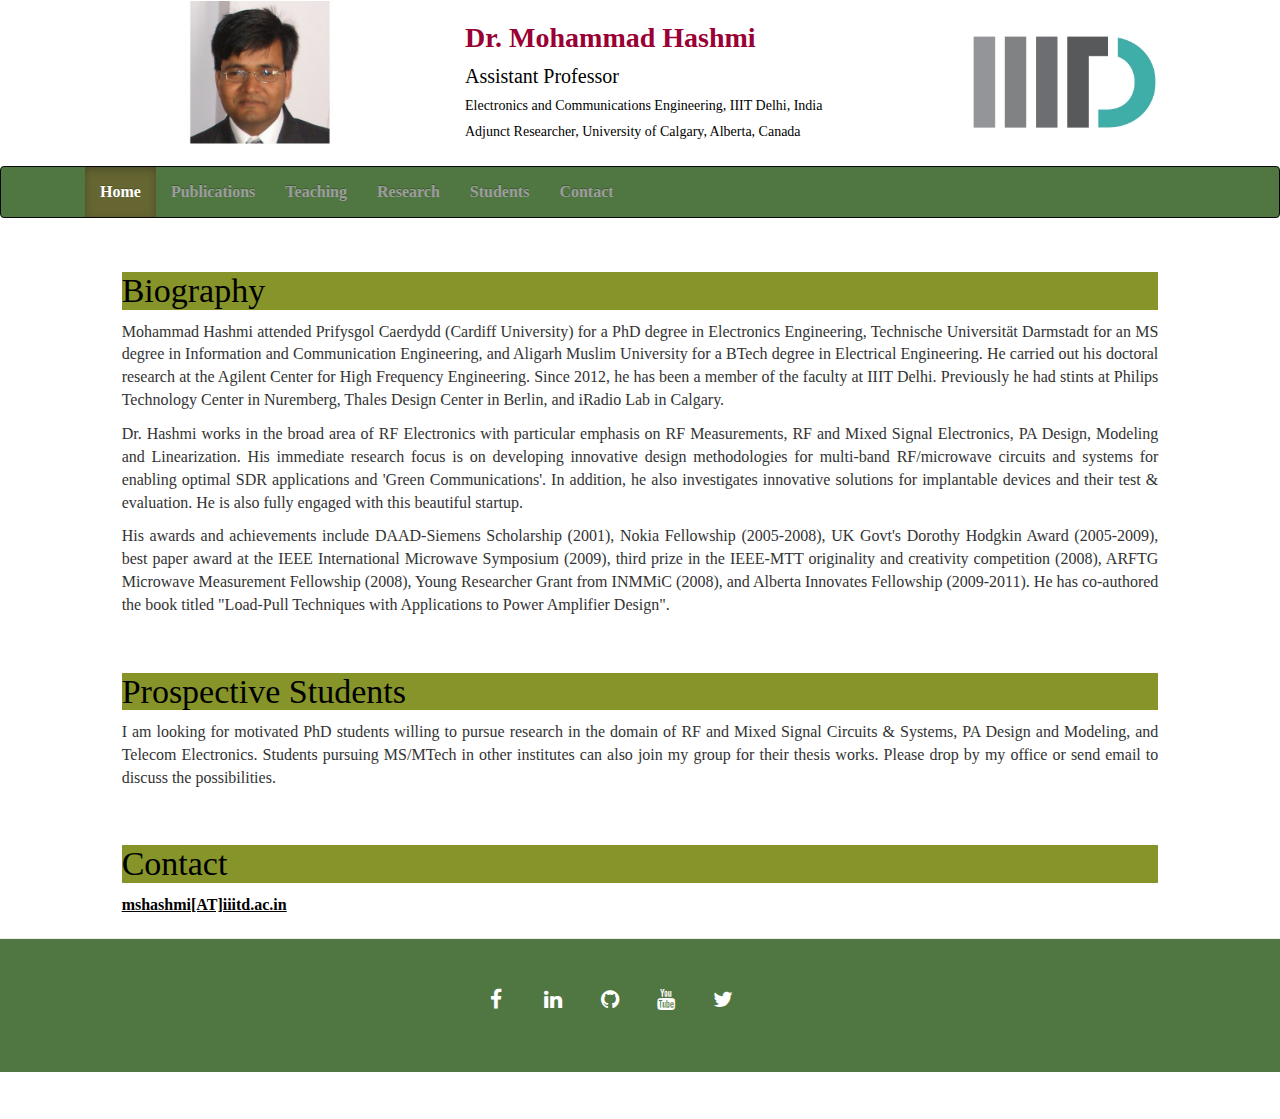
==== index.html @ ce24d139 "fixed for firefox" ====
<!DOCTYPE html>
<html lang="en">

<head>
    <meta charset="utf-8">
    <meta http-equiv="X-UA-Compatible" content="IE=edge">
    <meta name="viewport" content="width=device-width, initial-scale=1">
    <!-- The above 3 meta tags *must* come first in the head; any other head 
         content must come *after* these tags -->
    <title>Homepage of Mohammad Hashmi</title>
    <link rel="shortcut icon" href="img/favicon.ico" />
     <!-- Bootstrap -->
    <link href="css/bootstrap.min.css" rel="stylesheet">
    <link href="css/bootstrap-theme.min.css" rel="stylesheet">
    <link href="css/font-awesome.min.css" rel="stylesheet">
    <link href="css/bootstrap-social.css" rel="stylesheet">
    <link href="css/mystyles.css" rel="stylesheet">

    <!-- HTML5 shim and Respond.js for IE8 support of HTML5 elements and media queries -->
    <!-- WARNING: Respond.js doesn't work if you view the page via file:// -->
    <!--[if lt IE 9]>
      <script src="https://oss.maxcdn.com/html5shiv/3.7.2/html5shiv.min.js"></script>
      <script src="https://oss.maxcdn.com/respond/1.4.2/respond.min.js"></script>
    <![endif]-->
</head>

<body>
    <header class="jumbotron">
        <!-- Main component for a primary marketing message or call to action -->
        <div class="container">
            <div class="row row-header">
                <div class="col-xs-12 col-sm-4">
                    <img src="img/logo.jpg" class="img-responsive">
                </div>
                <div class="col-xs-12 col-sm-5">
                    <h3><strong><font color="#990033"> Dr. Mohammad Hashmi</font></strong></h3>
                    <h4>Assistant Professor</h4>
                    <h6>Electronics and Communications Engineering, IIIT Delhi, India </h6>
                    <h6>Adjunct Researcher, University of Calgary, Alberta, Canada</h6>
                </div>
                 
                <div class="col-xs-12 col-sm-3">
                    <a href="https://www.iiitd.ac.in/" target="_blank"><img src="img/logo1.jpg" class="img-responsive"></a>
                </div>
            </div>
        </div>
    </header>
    <nav id ="navbar-main" class="navbar navbar-inverse" role="navigation">
            <div class="container">
                <div class="navbar-header">
                    <button type="button" class="navbar-toggle collapsed" data-toggle="collapse" data-target="#navbar" aria-expanded="false" aria-controls="navbar">
                        <span class="sr-only">Toggle navigation</span>
                        <span class="icon-bar"></span>
                        <span class="icon-bar"></span>
                        <span class="icon-bar"></span>
                    </button>
                </div>
                <div id="navbar" class="navbar-collapse collapse">
                    <ul class="nav navbar-nav">
                        <li class="active"><a href="index.html">Home</a></li>
                        <li><a href="publications.html">Publications</a></li>
                        <li><a href="teaching.html">Teaching</a></li>
                        <li><a href="research.html">Research</a></li>
                        <li><a href="students.html">Students</a></li>
                        <li><a href="contact.html">Contact</a></li>
                    </ul>
                </div>
            </div>
    </nav>
    <div class="row row-content">
        <div class="col-xs-12 col-sm-10 col-sm-offset-1">
            <h2 class="stripe-1">Biography</h2>
            <p>Mohammad Hashmi attended Prifysgol Caerdydd (Cardiff University) for a PhD degree in Electronics Engineering, Technische Universität Darmstadt for an MS degree in Information and Communication Engineering, and Aligarh Muslim University for a BTech degree in Electrical Engineering. He carried out his doctoral research at the Agilent Center for High Frequency Engineering. Since 2012, he has been a member of the faculty at IIIT Delhi. Previously he had stints at Philips Technology Center in Nuremberg, Thales Design Center in Berlin, and iRadio Lab in Calgary.</p>

            <p>Dr. Hashmi works in the broad area of RF Electronics with particular emphasis on RF Measurements, RF and Mixed Signal Electronics, PA Design, Modeling and Linearization. His immediate research focus is on developing innovative design methodologies for multi-band RF/microwave circuits and systems for enabling optimal SDR applications and 'Green Communications'. In addition, he also investigates innovative solutions for implantable devices and their test & evaluation. He is also fully engaged with this beautiful startup.</p>

            <p>His awards and achievements include DAAD-Siemens Scholarship (2001), Nokia Fellowship (2005-2008), UK Govt's Dorothy Hodgkin Award (2005-2009), best paper award at the IEEE International Microwave Symposium (2009), third prize in the IEEE-MTT originality and creativity competition (2008), ARFTG Microwave Measurement Fellowship (2008), Young Researcher Grant from INMMiC (2008), and Alberta Innovates Fellowship (2009-2011). He has co-authored the book titled "Load-Pull Techniques with Applications to Power Amplifier Design".</p>
            <br>
            <h2 class="stripe-1">Prospective Students</h2>
            <p>I am looking for motivated PhD students willing to pursue research in the domain of RF and Mixed Signal Circuits & Systems, PA Design and Modeling, and Telecom Electronics. Students pursuing MS/MTech in other institutes can also join my group for their thesis works. Please drop by my office or send email to discuss the possibilities.</p>
            <br>
            <h2 class="stripe-1">Contact</h2>
            <p><a href="mailto:mshashmi@iiitd.ac.in" class="ab">mshashmi[AT]iiitd.ac.in</a></p> 
        </div>   
    </div>

    <footer id="footer" class="row-footer">
        <div class="container">           
                <div class="col-xs-12 col-sm-4 col-sm-offset-4">
                    <div class="nav navbar-nav" style="padding: 40px 10px;">
                        <ul class="list-inline text-center">
                        <li>
                            <a href="#" target="_blank">
                                <span class="fa-stack fa-lg">
                                    <i class="fa fa-circle fa-stack-2x"></i>
                                    <i class="fa fa-facebook fa-stack-1x fa-inverse"></i>
                                </span>
                            </a>
                        </li>
                        <li>
                            <a href="#" target="_blank">
                                <span class="fa-stack fa-lg">
                                    <i class="fa fa-circle fa-stack-2x"></i>
                                    <i class="fa fa-linkedin fa-stack-1x fa-inverse"></i>
                                </span>
                            </a>
                        </li>
                        <li>
                            <a href="https://www.github.com/thecyclone" target="_blank">
                                <span class="fa-stack fa-lg">
                                    <i class="fa fa-circle fa-stack-2x"></i>
                                    <i class="fa fa-github fa-stack-1x fa-inverse"></i>
                                </span>
                            </a>
                        </li>
                        <li>
                            <a href="#" target="_blank">
                                <span class="fa-stack fa-lg">
                                    <i class="fa fa-circle fa-stack-2x"></i>
                                    <i class="fa fa-youtube fa-stack-1x fa-inverse"></i>
                                </span>
                            </a>
                        </li>
                        <li>
                            <a href="#" target="_blank">
                                <span class="fa-stack fa-lg">
                                    <i class="fa fa-circle fa-stack-2x"></i>
                                    <i class="fa fa-twitter fa-stack-1x fa-inverse"></i>
                                </span>
                            </a>
                        </li>
                    </ul>
                    </div>
                </div>
        </div>
    </footer>
    <!-- jQuery (necessary for Bootstrap's JavaScript plugins) -->
    <script src="https://ajax.googleapis.com/ajax/libs/jquery/1.11.3/jquery.min.js"></script>
    <!-- Include all compiled plugins (below), or include individual files as needed -->
    <script src="js/bootstrap.min.js"></script>

    <script type="text/javascript">
        var affixElement = '#navbar-main';
        $(affixElement).affix({
          offset: {
            // Distance of between element and top page
            top: function () {
              return (this.top = $(affixElement).offset().top - 100)
            },
            // when start #footer 
            bottom: function () { 
              return (this.bottom = $('#footer').outerHeight(true))
            }
          }
        });
    </script>
</body>

</html>
---- css/mystyles.css ----
.row-header {
  margin: 0px auto;
  padding: 0px 0px;
}
.row-content {
  margin: 0px auto;
  padding: 10px 0px;
  border-bottom: 1px ridge;
  min-height: 400px;
}
.row-footer {
  margin: 0px auto;
  background-color: #507642;
  color: black;
}
.jumbotron {
  margin: -47px auto;
  background: white;
  color: black;
}
.navbar-inverse {
  background: #507642;
  color: black;
  z-index:9999;
  font-weight: bold;
}

.navbar-inverse .navbar-nav > .active > a {
  background: #666633;
  color: #ffffff;
}
.navbar-inverse .navbar-nav > .active > a:hover {
  background: #666633;
  color: #ffffff;
}
.navbar-inverse .navbar-nav > .active > a:focus {
  background: #666633;
  color: #ffffff;
}
.navbar-inverse .navbar-nav > .open > a {
  background: #666633;
  color: #ffffff;
}
.navbar-inverse .navbar-nav > .open > a:hover {
  background: #666633;
  color: #ffffff;
}
.navbar-inverse .navbar-nav > .open > a:focus {
  background: #666633;
  color: #ffffff;
}
.navbar-inverse .navbar-nav .open .dropdown-menu > li > a:hover {
  color: #000000;
}

body {
  align: center;
  z-index: 0;
}
.cal{
  font-family: Calibri;
  font-size: 15px;
}
.tab-content {
  border-bottom: 1px solid #dddddd;
  border-left: 1px solid #dddddd;
  border-right: 1px solid #dddddd;
  padding: 10px;
}
.affix {
  top: 0px;
  left: 0px;
  right: 0px;
}

/* Not important */
.footer {
  background: #eee;
}

.dropdown:hover .dropdown-menu {
    display: block;
    margin-top: 0;
 }

@media screen and (min-device-width: 1367px) {
    body
    {
      width: 70%;
      align: center;
      z-index: 0;
      margin-left: 15%;
    }
}

.dl-horizontal dt 
{
    white-space: normal;
    width: 30px; 
}

.dl-horizontal dd {
    margin-left: 50px;
}

.ab:link {
  font-weight: bold;
  text-decoration: underline;
  color: black;
}
.ab:visited {
  font-weight: bold;
  text-decoration: underline;
  color: black;
}
.ab:hover, .ab:focus {
  text-decoration: underline;
  color: black;
}

h1.panel-title {
    font-size: 36px;
}
h2.panel-title {
    font-size: 30px;
}
h3.panel-title {
    font-size: 24px;
}
h4.panel-title {
    font-size: 18px
}
h5.panel-title {
    font-size: 14px
}
h6.panel-title {
    font-size: 10px;
} 

.brdr {
  border:1px solid black;
}

div {
    text-align: justify;
    text-justify: inter-word;
}

.stripe-1 {
  color: black;
  background:  #86942A;
}
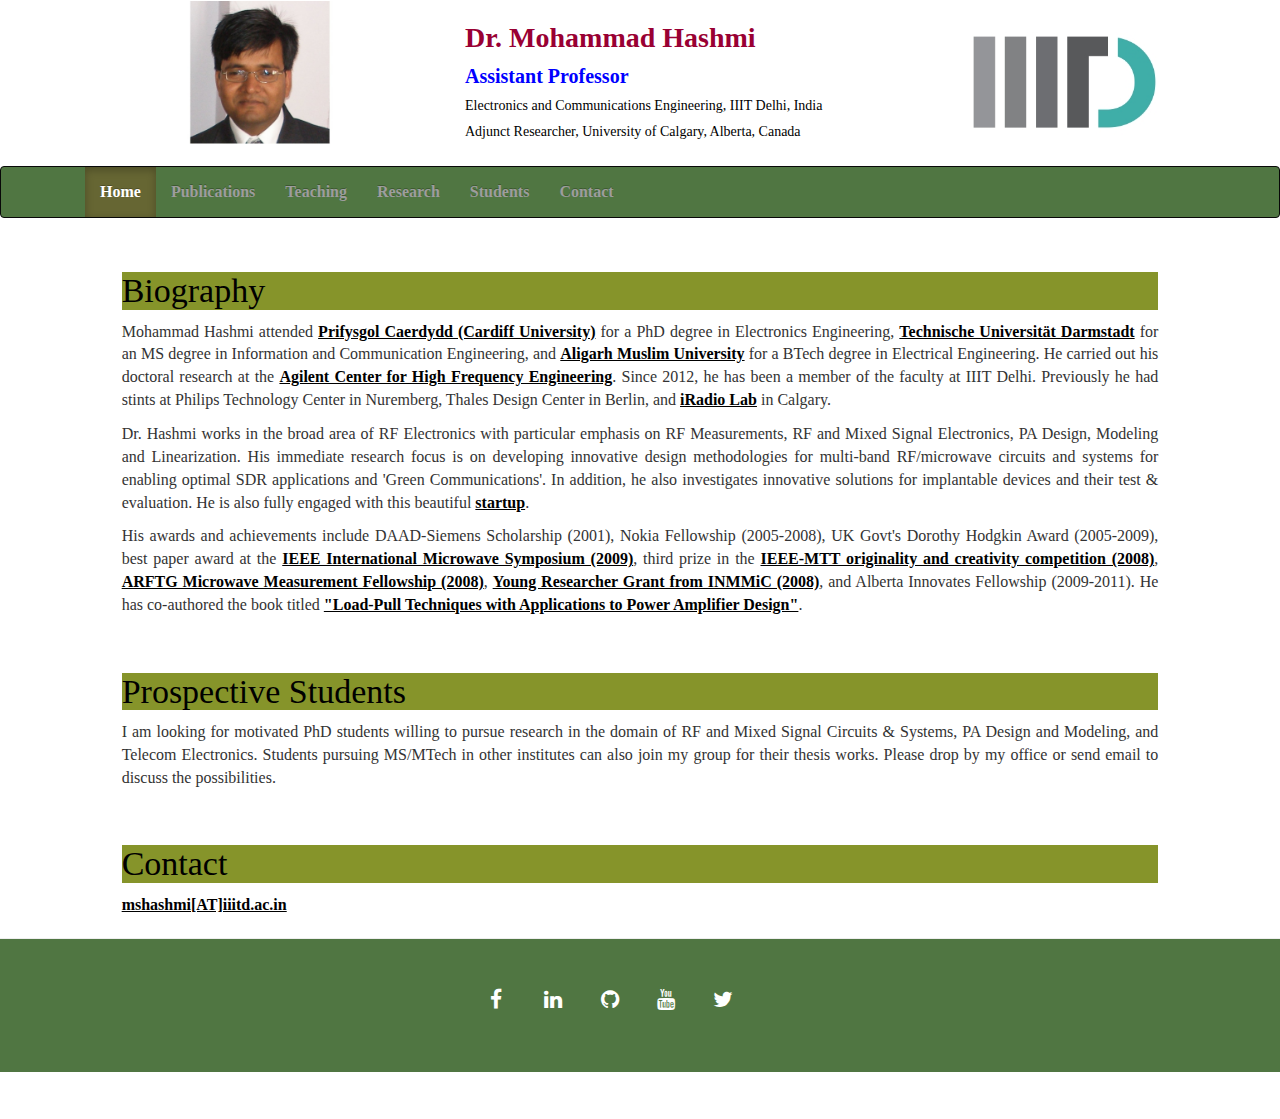
==== commit ed81ef6b: "changed colours" ====
--- a/index.html
+++ b/index.html
@@ -34,7 +34,7 @@
                 </div>
                 <div class="col-xs-12 col-sm-5">
                     <h3><strong><font color="#990033"> Dr. Mohammad Hashmi</font></strong></h3>
-                    <h4>Assistant Professor</h4>
+                    <h4><font color="blue"><strong>Assistant Professor</strong></font></h4>
                     <h6>Electronics and Communications Engineering, IIIT Delhi, India </h6>
                     <h6>Adjunct Researcher, University of Calgary, Alberta, Canada</h6>
                 </div>
@@ -70,11 +70,11 @@
     <div class="row row-content">
         <div class="col-xs-12 col-sm-10 col-sm-offset-1">
             <h2 class="stripe-1">Biography</h2>
-            <p>Mohammad Hashmi attended Prifysgol Caerdydd (Cardiff University) for a PhD degree in Electronics Engineering, Technische Universität Darmstadt for an MS degree in Information and Communication Engineering, and Aligarh Muslim University for a BTech degree in Electrical Engineering. He carried out his doctoral research at the Agilent Center for High Frequency Engineering. Since 2012, he has been a member of the faculty at IIIT Delhi. Previously he had stints at Philips Technology Center in Nuremberg, Thales Design Center in Berlin, and iRadio Lab in Calgary.</p>
+            <p>Mohammad Hashmi attended <a href="http://www.engineering.cf.ac.uk/" class="ab" target="_blank">Prifysgol Caerdydd (Cardiff University)</a> for a PhD degree in Electronics Engineering, <a href="www.ice.tu-darmstadt.de/" class="ab" target="_blank">Technische Universität Darmstadt</a> for an MS degree in Information and Communication Engineering, and <a href="http://www.amu.ac.in/" class="ab" target="_blank">Aligarh Muslim University</a> for a BTech degree in Electrical Engineering. He carried out his doctoral research at the <a href="http://www.chfe.engineering.cf.ac.uk/" class="ab" target="_blank">Agilent Center for High Frequency Engineering</a>. Since 2012, he has been a member of the faculty at IIIT Delhi. Previously he had stints at Philips Technology Center in Nuremberg, Thales Design Center in Berlin, and <a href="http://www.iradio.ucalgary.ca/" target="_blank" class="ab">iRadio Lab</a> in Calgary.</p>
 
-            <p>Dr. Hashmi works in the broad area of RF Electronics with particular emphasis on RF Measurements, RF and Mixed Signal Electronics, PA Design, Modeling and Linearization. His immediate research focus is on developing innovative design methodologies for multi-band RF/microwave circuits and systems for enabling optimal SDR applications and 'Green Communications'. In addition, he also investigates innovative solutions for implantable devices and their test & evaluation. He is also fully engaged with this beautiful startup.</p>
+            <p>Dr. Hashmi works in the broad area of RF Electronics with particular emphasis on RF Measurements, RF and Mixed Signal Electronics, PA Design, Modeling and Linearization. His immediate research focus is on developing innovative design methodologies for multi-band RF/microwave circuits and systems for enabling optimal SDR applications and 'Green Communications'. In addition, he also investigates innovative solutions for implantable devices and their test & evaluation. He is also fully engaged with this beautiful <a href="https://www.iiitd.edu.in/~mshashmi/Homepage_of_Mohammad_Hashmi_files/Jafar.jpg" class="ab" target="_blank">startup</a>.</p>
 
-            <p>His awards and achievements include DAAD-Siemens Scholarship (2001), Nokia Fellowship (2005-2008), UK Govt's Dorothy Hodgkin Award (2005-2009), best paper award at the IEEE International Microwave Symposium (2009), third prize in the IEEE-MTT originality and creativity competition (2008), ARFTG Microwave Measurement Fellowship (2008), Young Researcher Grant from INMMiC (2008), and Alberta Innovates Fellowship (2009-2011). He has co-authored the book titled "Load-Pull Techniques with Applications to Power Amplifier Design".</p>
+            <p>His awards and achievements include DAAD-Siemens Scholarship (2001), Nokia Fellowship (2005-2008), UK Govt's Dorothy Hodgkin Award (2005-2009), best paper award at the <a href="http://ieeexplore.ieee.org/stamp/stamp.jsp?arnumber=05462805&tag=1" class="ab" target="_blank">IEEE International Microwave Symposium (2009)</a>, third prize in the <a href="http://www.mtt-archives.org/%7Emtt11/ims_award.htm" class="ab" target="_blank">IEEE-MTT originality and creativity competition (2008)</a>, <a href="https://docs.google.com/viewer?url=http://www.arftg.org/Newsletters/40_fall%25202008.pdf" class="ab" target="_blank">ARFTG Microwave Measurement Fellowship (2008)</a>, <a href="www.inmmic.org" class="ab" target="_blank">Young Researcher Grant from INMMiC (2008)</a>, and Alberta Innovates Fellowship (2009-2011). He has co-authored the book titled <a href="https://www.amazon.com/Load-Pull-Techniques-Applications-Amplifier-Microelectronics/dp/9400744609?ie=UTF8&*Version*=1&*entries*=0" class="ab" target="_blank">"Load-Pull Techniques with Applications to Power Amplifier Design"</a>.</p>
             <br>
             <h2 class="stripe-1">Prospective Students</h2>
             <p>I am looking for motivated PhD students willing to pursue research in the domain of RF and Mixed Signal Circuits & Systems, PA Design and Modeling, and Telecom Electronics. Students pursuing MS/MTech in other institutes can also join my group for their thesis works. Please drop by my office or send email to discuss the possibilities.</p>
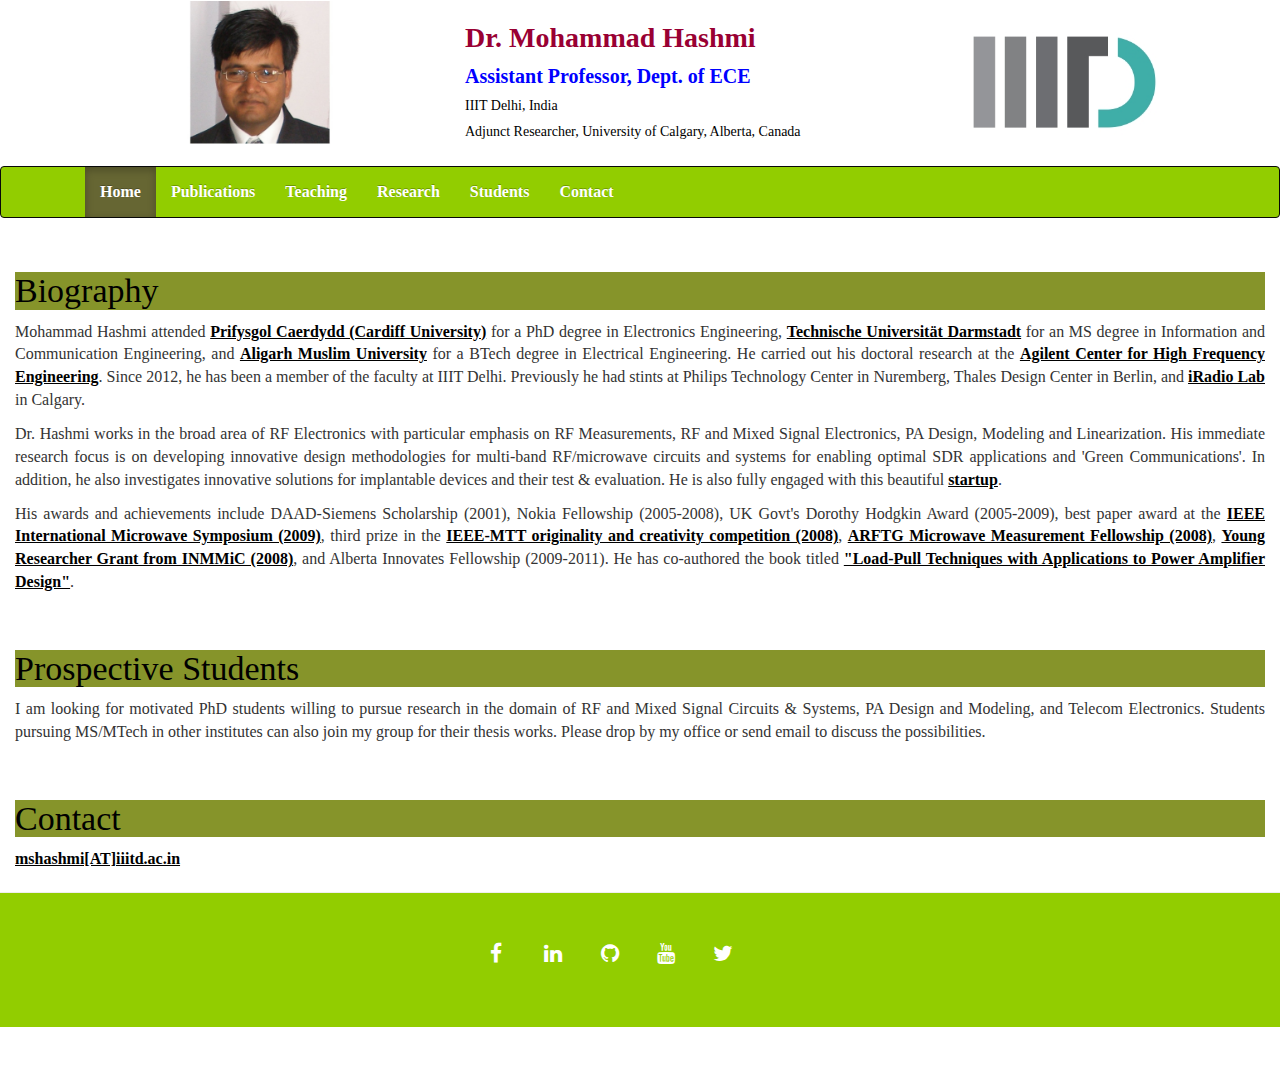
==== commit 6b17264c: "changed scheme" ====
--- a/index.html
+++ b/index.html
@@ -34,8 +34,8 @@
                 </div>
                 <div class="col-xs-12 col-sm-5">
                     <h3><strong><font color="#990033"> Dr. Mohammad Hashmi</font></strong></h3>
-                    <h4><font color="blue"><strong>Assistant Professor</strong></font></h4>
-                    <h6>Electronics and Communications Engineering, IIIT Delhi, India </h6>
+                    <h4><font color="blue"><strong>Assistant Professor, Dept. of ECE</strong></font></h4>
+                    <h6>IIIT Delhi, India </h6>
                     <h6>Adjunct Researcher, University of Calgary, Alberta, Canada</h6>
                 </div>
                  
@@ -57,18 +57,18 @@
                 </div>
                 <div id="navbar" class="navbar-collapse collapse">
                     <ul class="nav navbar-nav">
-                        <li class="active"><a href="index.html">Home</a></li>
-                        <li><a href="publications.html">Publications</a></li>
-                        <li><a href="teaching.html">Teaching</a></li>
-                        <li><a href="research.html">Research</a></li>
-                        <li><a href="students.html">Students</a></li>
-                        <li><a href="contact.html">Contact</a></li>
+                        <li class="active"><a href="index.html"><font color="white">Home</font></a></li>
+                        <li><a href="publications.html"><font color="white">Publications</font></a></li>
+                        <li><a href="teaching.html"><font color="white">Teaching</font></a></li>
+                        <li><a href="research.html"><font color="white">Research</font></a></li>
+                        <li><a href="students.html"><font color="white">Students</font></a></li>
+                        <li><a href="contact.html"><font color="white">Contact</font></a></li>
                     </ul>
                 </div>
             </div>
     </nav>
     <div class="row row-content">
-        <div class="col-xs-12 col-sm-10 col-sm-offset-1">
+        <div class="col-xs-12 col-sm-12">
             <h2 class="stripe-1">Biography</h2>
             <p>Mohammad Hashmi attended <a href="http://www.engineering.cf.ac.uk/" class="ab" target="_blank">Prifysgol Caerdydd (Cardiff University)</a> for a PhD degree in Electronics Engineering, <a href="www.ice.tu-darmstadt.de/" class="ab" target="_blank">Technische Universität Darmstadt</a> for an MS degree in Information and Communication Engineering, and <a href="http://www.amu.ac.in/" class="ab" target="_blank">Aligarh Muslim University</a> for a BTech degree in Electrical Engineering. He carried out his doctoral research at the <a href="http://www.chfe.engineering.cf.ac.uk/" class="ab" target="_blank">Agilent Center for High Frequency Engineering</a>. Since 2012, he has been a member of the faculty at IIIT Delhi. Previously he had stints at Philips Technology Center in Nuremberg, Thales Design Center in Berlin, and <a href="http://www.iradio.ucalgary.ca/" target="_blank" class="ab">iRadio Lab</a> in Calgary.</p>
 
--- a/css/mystyles.css
+++ b/css/mystyles.css
@@ -10,7 +10,7 @@
 }
 .row-footer {
   margin: 0px auto;
-  background-color: #507642;
+  background-color: #92CD00;
   color: black;
 }
 .jumbotron {
@@ -19,7 +19,7 @@
   color: black;
 }
 .navbar-inverse {
-  background: #507642;
+  background: #92CD00;
   color: black;
   z-index:9999;
   font-weight: bold;
@@ -49,9 +49,6 @@
   background: #666633;
   color: #ffffff;
 }
-.navbar-inverse .navbar-nav .open .dropdown-menu > li > a:hover {
-  color: #000000;
-}
 
 body {
   align: center;
@@ -61,12 +58,7 @@
   font-family: Calibri;
   font-size: 15px;
 }
-.tab-content {
-  border-bottom: 1px solid #dddddd;
-  border-left: 1px solid #dddddd;
-  border-right: 1px solid #dddddd;
-  padding: 10px;
-}
+
 .affix {
   top: 0px;
   left: 0px;
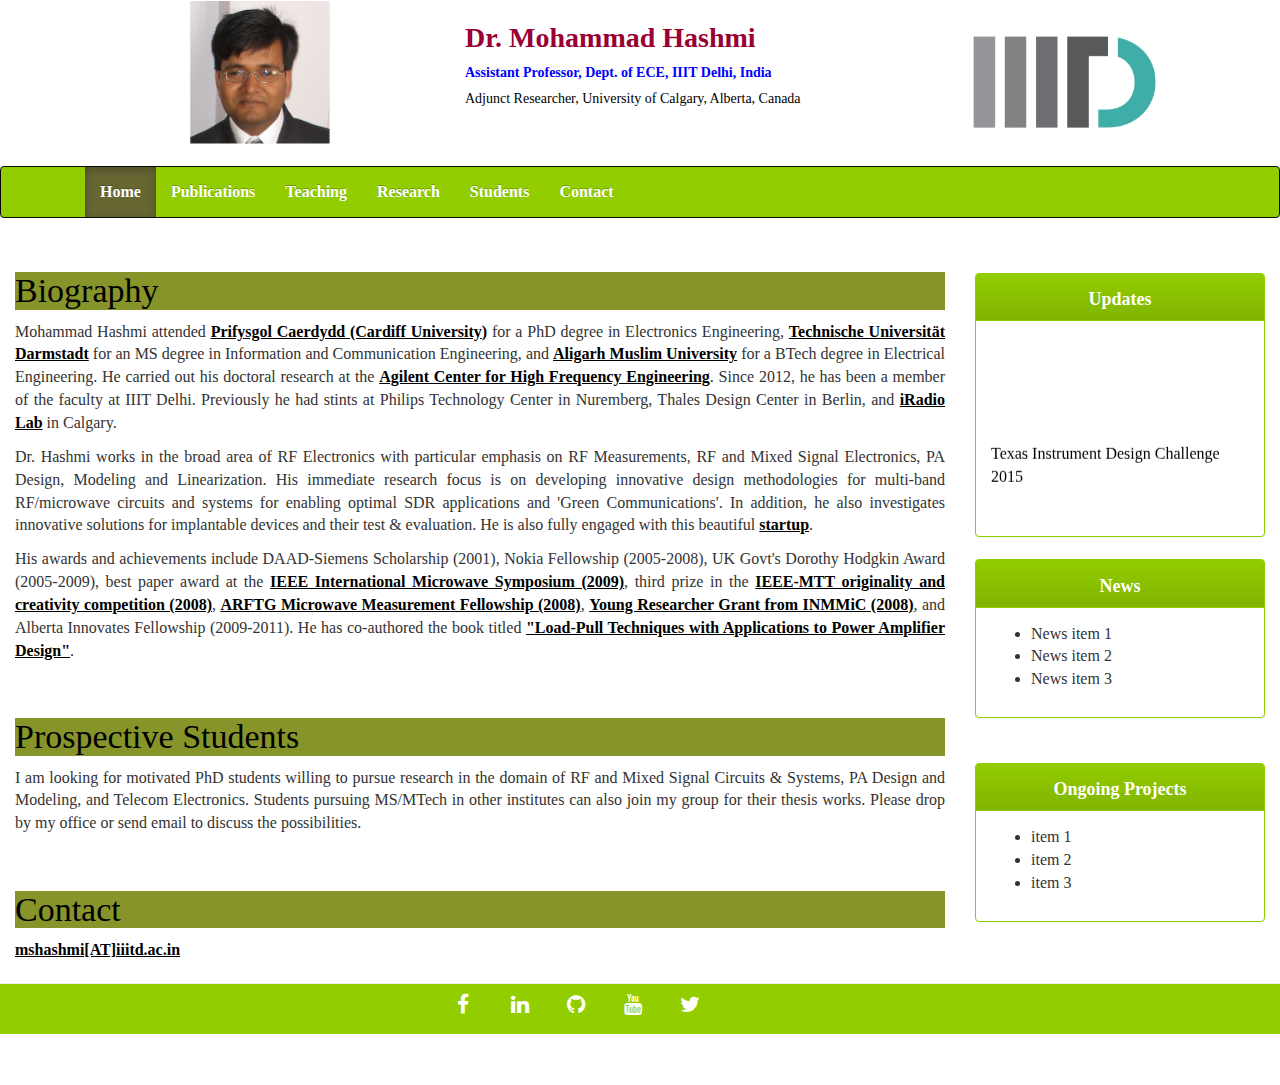
==== commit ea7dbac6: "added updates and news" ====
--- a/index.html
+++ b/index.html
@@ -34,8 +34,7 @@
                 </div>
                 <div class="col-xs-12 col-sm-5">
                     <h3><strong><font color="#990033"> Dr. Mohammad Hashmi</font></strong></h3>
-                    <h4><font color="blue"><strong>Assistant Professor, Dept. of ECE</strong></font></h4>
-                    <h6>IIIT Delhi, India </h6>
+                    <h6><font color="blue"><strong>Assistant Professor, Dept. of ECE, IIIT Delhi, India </strong></font></h6>
                     <h6>Adjunct Researcher, University of Calgary, Alberta, Canada</h6>
                 </div>
                  
@@ -68,7 +67,7 @@
             </div>
     </nav>
     <div class="row row-content">
-        <div class="col-xs-12 col-sm-12">
+        <div class="col-xs-12 col-sm-9">
             <h2 class="stripe-1">Biography</h2>
             <p>Mohammad Hashmi attended <a href="http://www.engineering.cf.ac.uk/" class="ab" target="_blank">Prifysgol Caerdydd (Cardiff University)</a> for a PhD degree in Electronics Engineering, <a href="www.ice.tu-darmstadt.de/" class="ab" target="_blank">Technische Universität Darmstadt</a> for an MS degree in Information and Communication Engineering, and <a href="http://www.amu.ac.in/" class="ab" target="_blank">Aligarh Muslim University</a> for a BTech degree in Electrical Engineering. He carried out his doctoral research at the <a href="http://www.chfe.engineering.cf.ac.uk/" class="ab" target="_blank">Agilent Center for High Frequency Engineering</a>. Since 2012, he has been a member of the faculty at IIIT Delhi. Previously he had stints at Philips Technology Center in Nuremberg, Thales Design Center in Berlin, and <a href="http://www.iradio.ucalgary.ca/" target="_blank" class="ab">iRadio Lab</a> in Calgary.</p>
 
@@ -81,13 +80,53 @@
             <br>
             <h2 class="stripe-1">Contact</h2>
             <p><a href="mailto:mshashmi@iiitd.ac.in" class="ab">mshashmi[AT]iiitd.ac.in</a></p> 
-        </div>   
-    </div>
+        </div>
+        <div class="col-xs-12 col-sm-3">
+        &nbsp;&nbsp;&nbsp;&nbsp;&nbsp;&nbsp;&nbsp;&nbsp;&nbsp;&nbsp;&nbsp;&nbsp;&nbsp;&nbsp;&nbsp;&nbsp;&nbsp;&nbsp;&nbsp;&nbsp;&nbsp;&nbsp;&nbsp;&nbsp;&nbsp;&nbsp;&nbsp;&nbsp;&nbsp;&nbsp;&nbsp;&nbsp; 
+            <div class="panel panel-primary">
+                <div class="panel-heading">
+                    <h3 class="panel-title" align="center"><span class="label">Updates</span></h3>
+                </div>
+                <div class="panel-body">
+                    <a href="#" target="_blank"><marquee behavior="scroll" direction="up" style="height:155px;"><font color="black">Texas Instrument Design Challenge 2015<br><br><br>Second Prize at IMaRC <br><br><br>Workshop Organisation at IMaRC</font></marquee> </a>
+                    &nbsp;&nbsp;&nbsp;&nbsp;&nbsp;&nbsp;&nbsp;&nbsp;&nbsp;&nbsp;&nbsp;&nbsp;&nbsp;&nbsp;&nbsp;&nbsp;&nbsp;&nbsp;&nbsp;&nbsp;&nbsp;&nbsp;&nbsp;&nbsp;&nbsp;&nbsp;&nbsp;&nbsp;&nbsp;&nbsp;&nbsp;&nbsp;
+                </div>
+            </div>
+            <div class="panel panel-primary">
+                <div class="panel-heading">
+                    <h3 class="panel-title" align="center"><span class="label">News</span></h3>
+                </div>
+                <div class="panel-body">
+                    <ul>
+                        <li>News item 1</li>
+                        <li>News item 2</li>
+                        <li>News item 3</li>
+                    </ul>
+                </div>
+            </div>
+            &nbsp;&nbsp;&nbsp;&nbsp;&nbsp;&nbsp;&nbsp;&nbsp;&nbsp;&nbsp;&nbsp;&nbsp;&nbsp;&nbsp;&nbsp;&nbsp;&nbsp;&nbsp;&nbsp;&nbsp;&nbsp;&nbsp;&nbsp;&nbsp;&nbsp;&nbsp;&nbsp;&nbsp;&nbsp;&nbsp;&nbsp;&nbsp;&nbsp;&nbsp;&nbsp;&nbsp;&nbsp;&nbsp;&nbsp;&nbsp;&nbsp;&nbsp;&nbsp;&nbsp;&nbsp;&nbsp;&nbsp;&nbsp;&nbsp;&nbsp;&nbsp;&nbsp;&nbsp;&nbsp;&nbsp;&nbsp;&nbsp;&nbsp;&nbsp;&nbsp;&nbsp;&nbsp;&nbsp;&nbsp;&nbsp;&nbsp;&nbsp;&nbsp;&nbsp;&nbsp;&nbsp;&nbsp;&nbsp;&nbsp;&nbsp;&nbsp;&nbsp;&nbsp;&nbsp;&nbsp;&nbsp;&nbsp;&nbsp;&nbsp;&nbsp;&nbsp;&nbsp;&nbsp;&nbsp;&nbsp;&nbsp;&nbsp;&nbsp;&nbsp;&nbsp;&nbsp;
+            <div class="panel panel-primary">
+                <div class="panel-heading">
+                    <h3 class="panel-title" align="center"><span class="label">Ongoing Projects</span></h3>
+                </div>
+                <div class="panel-body">
+                    <ul>
+                        <li>item 1</li>
+                        <li>item 2</li>
+                        <li>item 3</li>
+                    </ul>
+                    
+                </div>
+            </div>
+        </div>  
+        </div>
+        
+        </div>
 
-    <footer id="footer" class="row-footer">
-        <div class="container">           
+    <footer id="footer">
+        <div>           
                 <div class="col-xs-12 col-sm-4 col-sm-offset-4">
-                    <div class="nav navbar-nav" style="padding: 40px 10px;">
+                    <div class="nav navbar-nav">
                         <ul class="list-inline text-center">
                         <li>
                             <a href="#" target="_blank">
--- a/css/mystyles.css
+++ b/css/mystyles.css
@@ -8,11 +8,7 @@
   border-bottom: 1px ridge;
   min-height: 400px;
 }
-.row-footer {
-  margin: 0px auto;
-  background-color: #92CD00;
-  color: black;
-}
+
 .jumbotron {
   margin: -47px auto;
   background: white;
@@ -68,6 +64,11 @@
 /* Not important */
 .footer {
   background: #eee;
+}
+
+#footer{
+  height: 50px;
+  background-color: #92CD00;
 }
 
 .dropdown:hover .dropdown-menu {
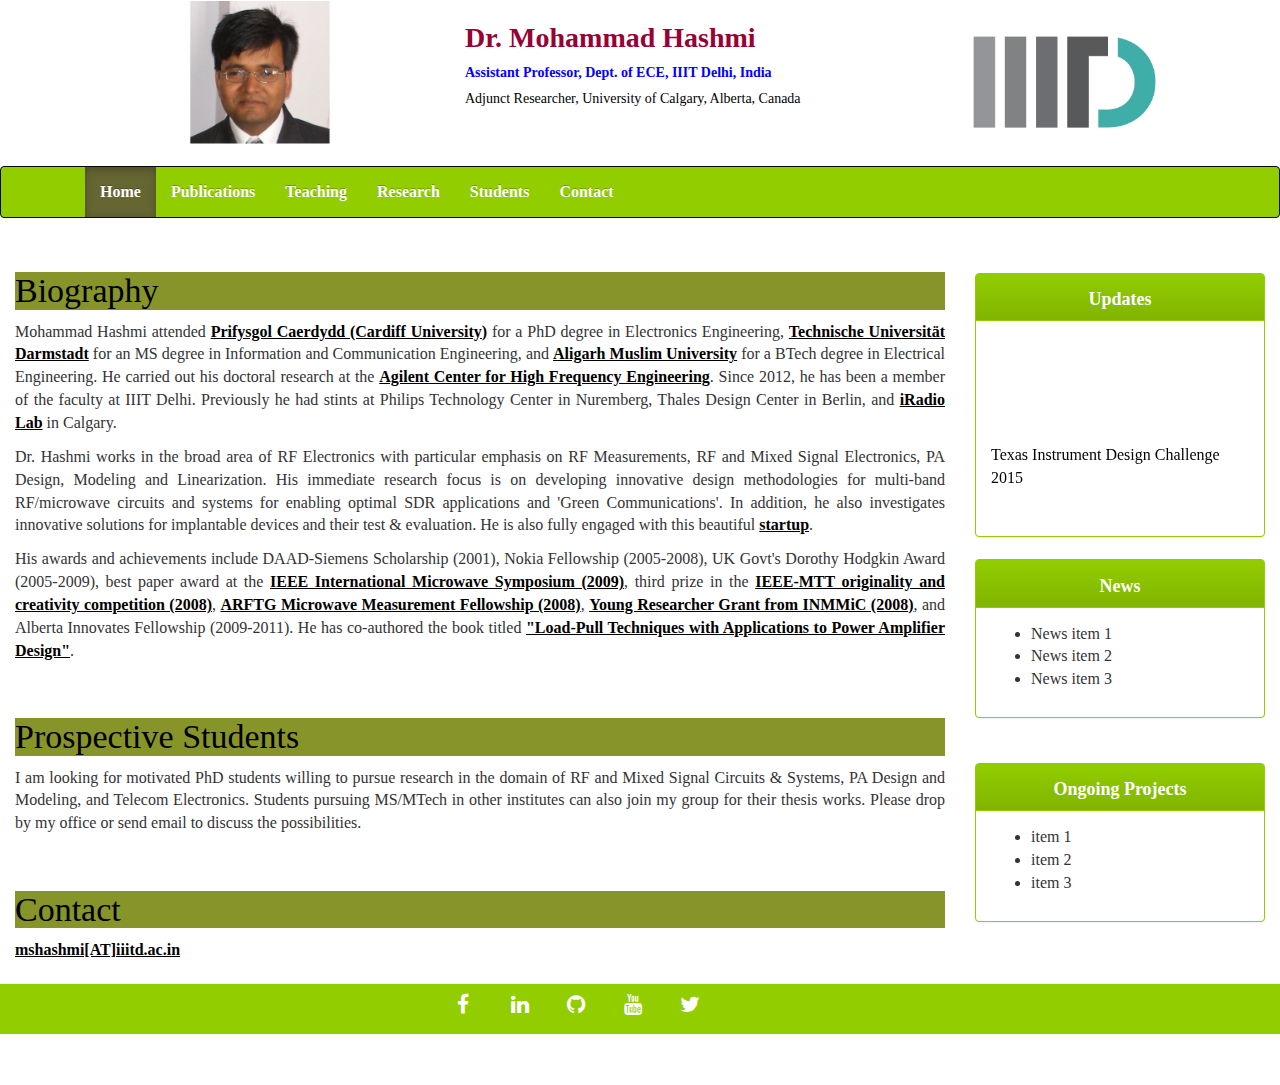
==== commit eba0eb72: "changed size" ====
--- a/index.html
+++ b/index.html
@@ -184,7 +184,7 @@
           offset: {
             // Distance of between element and top page
             top: function () {
-              return (this.top = $(affixElement).offset().top - 100)
+              return (this.top = $(affixElement).offset().top - 40)
             },
             // when start #footer 
             bottom: function () { 
--- a/css/mystyles.css
+++ b/css/mystyles.css
@@ -142,4 +142,10 @@
 .stripe-1 {
   color: black;
   background:  #86942A;
+}
+
+.stripe-2 {
+  color: white;
+  background:  black;
+  border-radius: 5px;
 }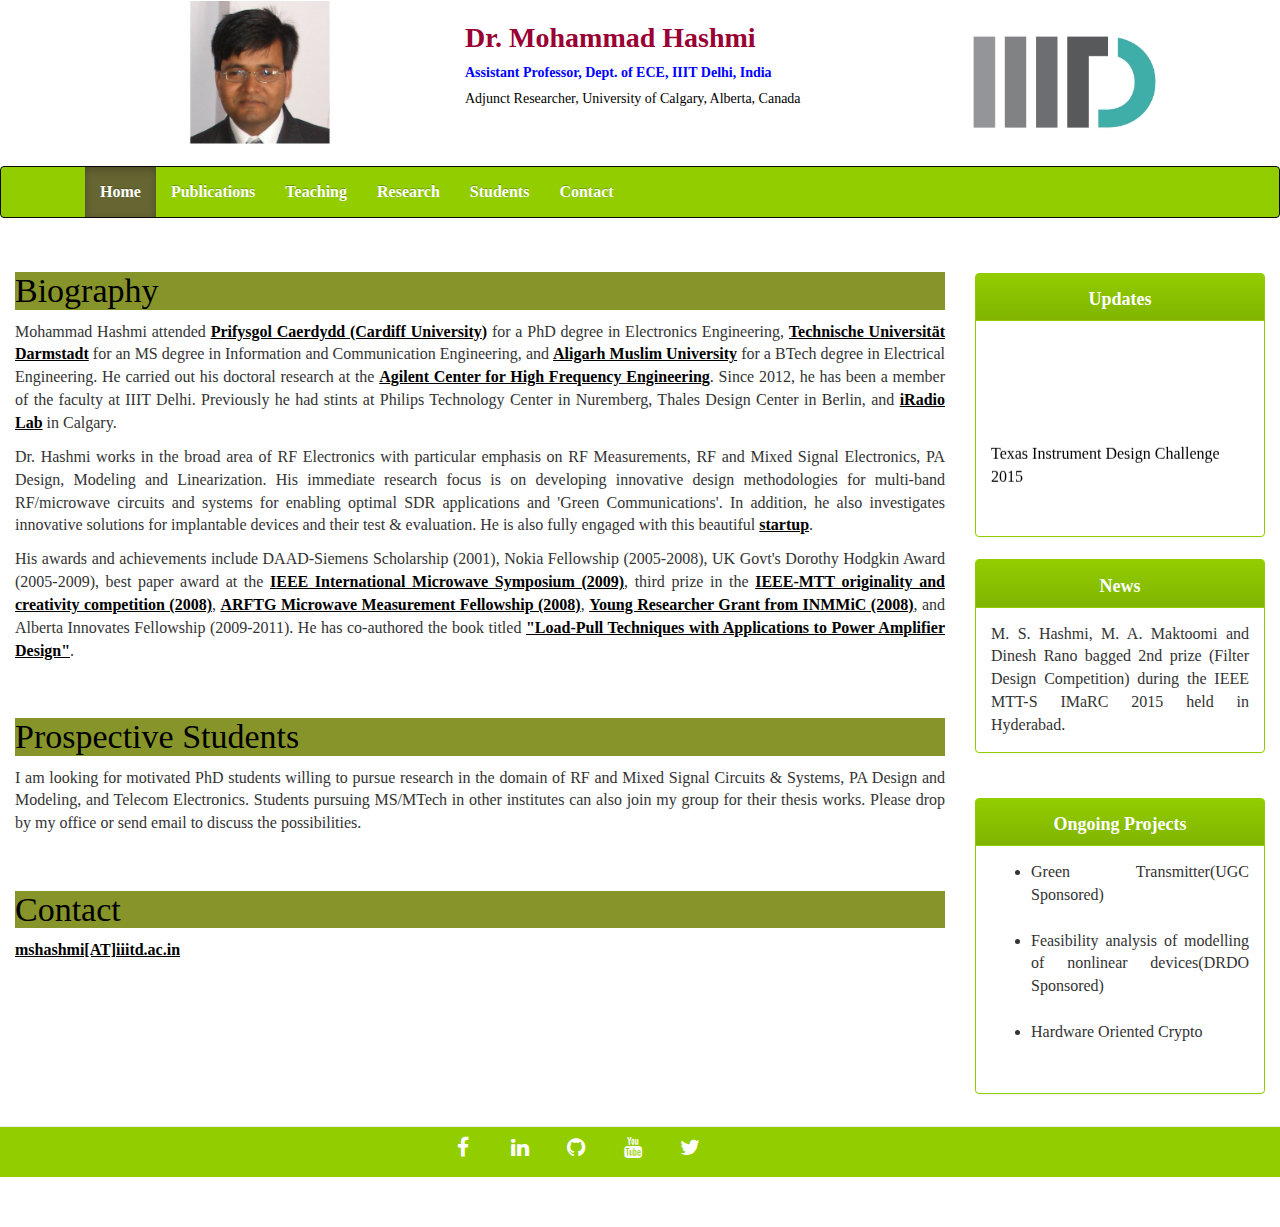
==== commit 9af4180d: "added news items" ====
--- a/index.html
+++ b/index.html
@@ -97,11 +97,7 @@
                     <h3 class="panel-title" align="center"><span class="label">News</span></h3>
                 </div>
                 <div class="panel-body">
-                    <ul>
-                        <li>News item 1</li>
-                        <li>News item 2</li>
-                        <li>News item 3</li>
-                    </ul>
+                        M. S. Hashmi, M. A. Maktoomi and Dinesh Rano bagged 2nd prize (Filter Design Competition) during the IEEE MTT-S IMaRC 2015 held in Hyderabad.
                 </div>
             </div>
             &nbsp;&nbsp;&nbsp;&nbsp;&nbsp;&nbsp;&nbsp;&nbsp;&nbsp;&nbsp;&nbsp;&nbsp;&nbsp;&nbsp;&nbsp;&nbsp;&nbsp;&nbsp;&nbsp;&nbsp;&nbsp;&nbsp;&nbsp;&nbsp;&nbsp;&nbsp;&nbsp;&nbsp;&nbsp;&nbsp;&nbsp;&nbsp;&nbsp;&nbsp;&nbsp;&nbsp;&nbsp;&nbsp;&nbsp;&nbsp;&nbsp;&nbsp;&nbsp;&nbsp;&nbsp;&nbsp;&nbsp;&nbsp;&nbsp;&nbsp;&nbsp;&nbsp;&nbsp;&nbsp;&nbsp;&nbsp;&nbsp;&nbsp;&nbsp;&nbsp;&nbsp;&nbsp;&nbsp;&nbsp;&nbsp;&nbsp;&nbsp;&nbsp;&nbsp;&nbsp;&nbsp;&nbsp;&nbsp;&nbsp;&nbsp;&nbsp;&nbsp;&nbsp;&nbsp;&nbsp;&nbsp;&nbsp;&nbsp;&nbsp;&nbsp;&nbsp;&nbsp;&nbsp;&nbsp;&nbsp;&nbsp;&nbsp;&nbsp;&nbsp;&nbsp;&nbsp;
@@ -111,9 +107,9 @@
                 </div>
                 <div class="panel-body">
                     <ul>
-                        <li>item 1</li>
-                        <li>item 2</li>
-                        <li>item 3</li>
+                        <li>Green Transmitter(UGC Sponsored)</li><br>
+                        <li>Feasibility analysis of modelling of nonlinear devices(DRDO Sponsored)</li><br>
+                        <li>Hardware Oriented Crypto</li><br>
                     </ul>
                     
                 </div>
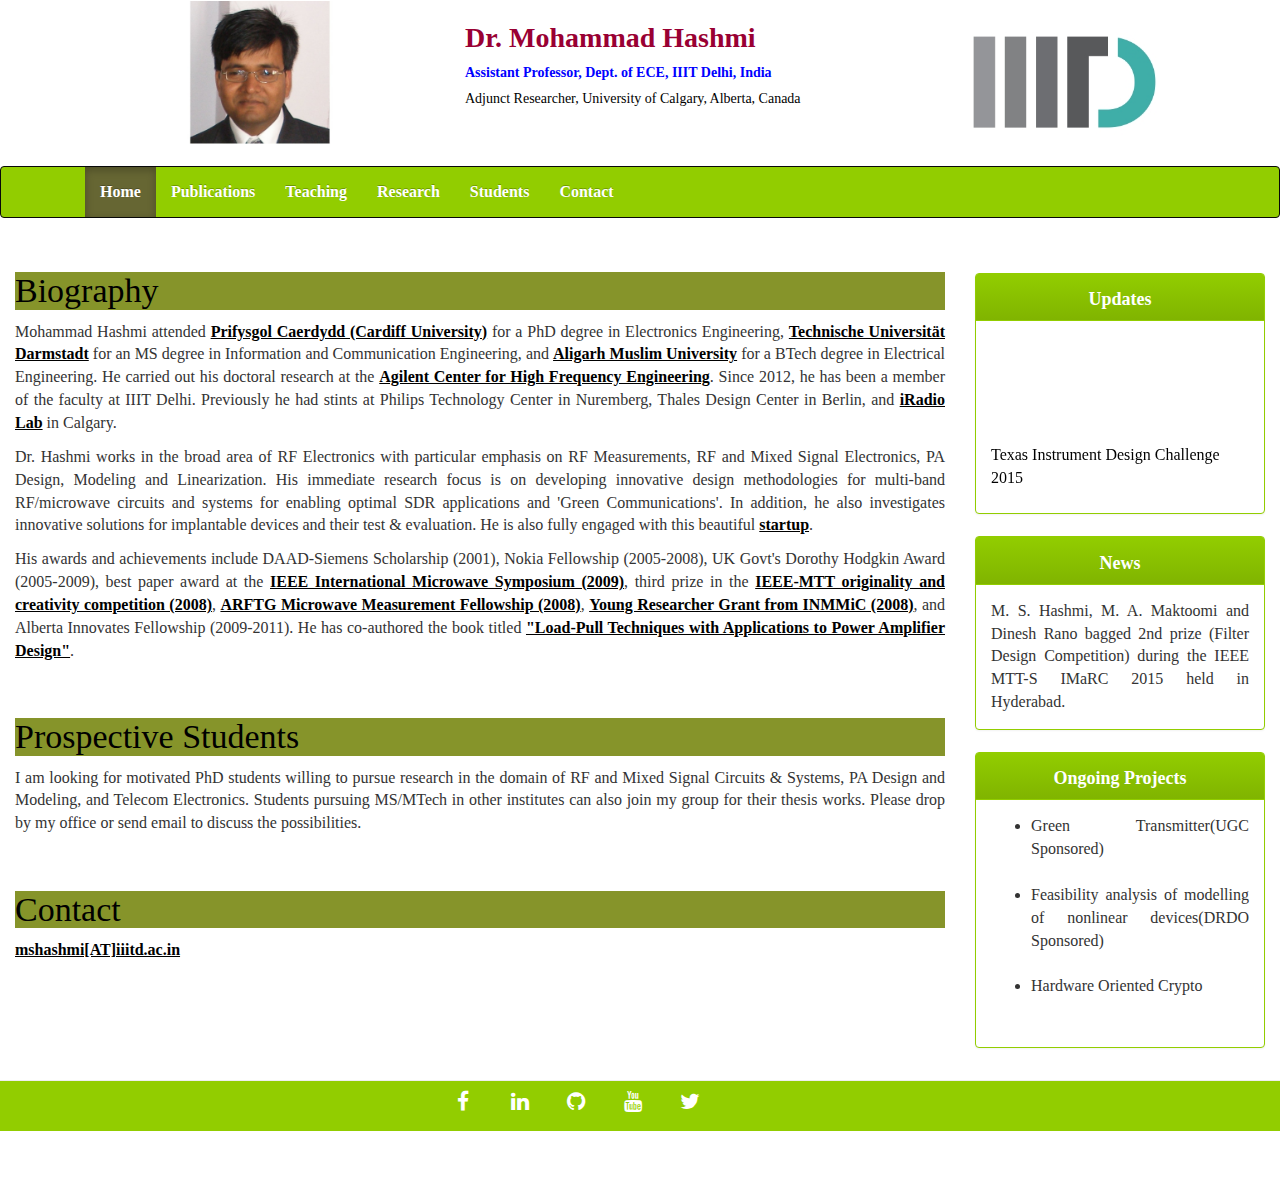
==== commit 6edb3da6: "chaged spacing" ====
--- a/index.html
+++ b/index.html
@@ -89,7 +89,6 @@
                 </div>
                 <div class="panel-body">
                     <a href="#" target="_blank"><marquee behavior="scroll" direction="up" style="height:155px;"><font color="black">Texas Instrument Design Challenge 2015<br><br><br>Second Prize at IMaRC <br><br><br>Workshop Organisation at IMaRC</font></marquee> </a>
-                    &nbsp;&nbsp;&nbsp;&nbsp;&nbsp;&nbsp;&nbsp;&nbsp;&nbsp;&nbsp;&nbsp;&nbsp;&nbsp;&nbsp;&nbsp;&nbsp;&nbsp;&nbsp;&nbsp;&nbsp;&nbsp;&nbsp;&nbsp;&nbsp;&nbsp;&nbsp;&nbsp;&nbsp;&nbsp;&nbsp;&nbsp;&nbsp;
                 </div>
             </div>
             <div class="panel panel-primary">
@@ -100,7 +99,6 @@
                         M. S. Hashmi, M. A. Maktoomi and Dinesh Rano bagged 2nd prize (Filter Design Competition) during the IEEE MTT-S IMaRC 2015 held in Hyderabad.
                 </div>
             </div>
-            &nbsp;&nbsp;&nbsp;&nbsp;&nbsp;&nbsp;&nbsp;&nbsp;&nbsp;&nbsp;&nbsp;&nbsp;&nbsp;&nbsp;&nbsp;&nbsp;&nbsp;&nbsp;&nbsp;&nbsp;&nbsp;&nbsp;&nbsp;&nbsp;&nbsp;&nbsp;&nbsp;&nbsp;&nbsp;&nbsp;&nbsp;&nbsp;&nbsp;&nbsp;&nbsp;&nbsp;&nbsp;&nbsp;&nbsp;&nbsp;&nbsp;&nbsp;&nbsp;&nbsp;&nbsp;&nbsp;&nbsp;&nbsp;&nbsp;&nbsp;&nbsp;&nbsp;&nbsp;&nbsp;&nbsp;&nbsp;&nbsp;&nbsp;&nbsp;&nbsp;&nbsp;&nbsp;&nbsp;&nbsp;&nbsp;&nbsp;&nbsp;&nbsp;&nbsp;&nbsp;&nbsp;&nbsp;&nbsp;&nbsp;&nbsp;&nbsp;&nbsp;&nbsp;&nbsp;&nbsp;&nbsp;&nbsp;&nbsp;&nbsp;&nbsp;&nbsp;&nbsp;&nbsp;&nbsp;&nbsp;&nbsp;&nbsp;&nbsp;&nbsp;&nbsp;&nbsp;
             <div class="panel panel-primary">
                 <div class="panel-heading">
                     <h3 class="panel-title" align="center"><span class="label">Ongoing Projects</span></h3>
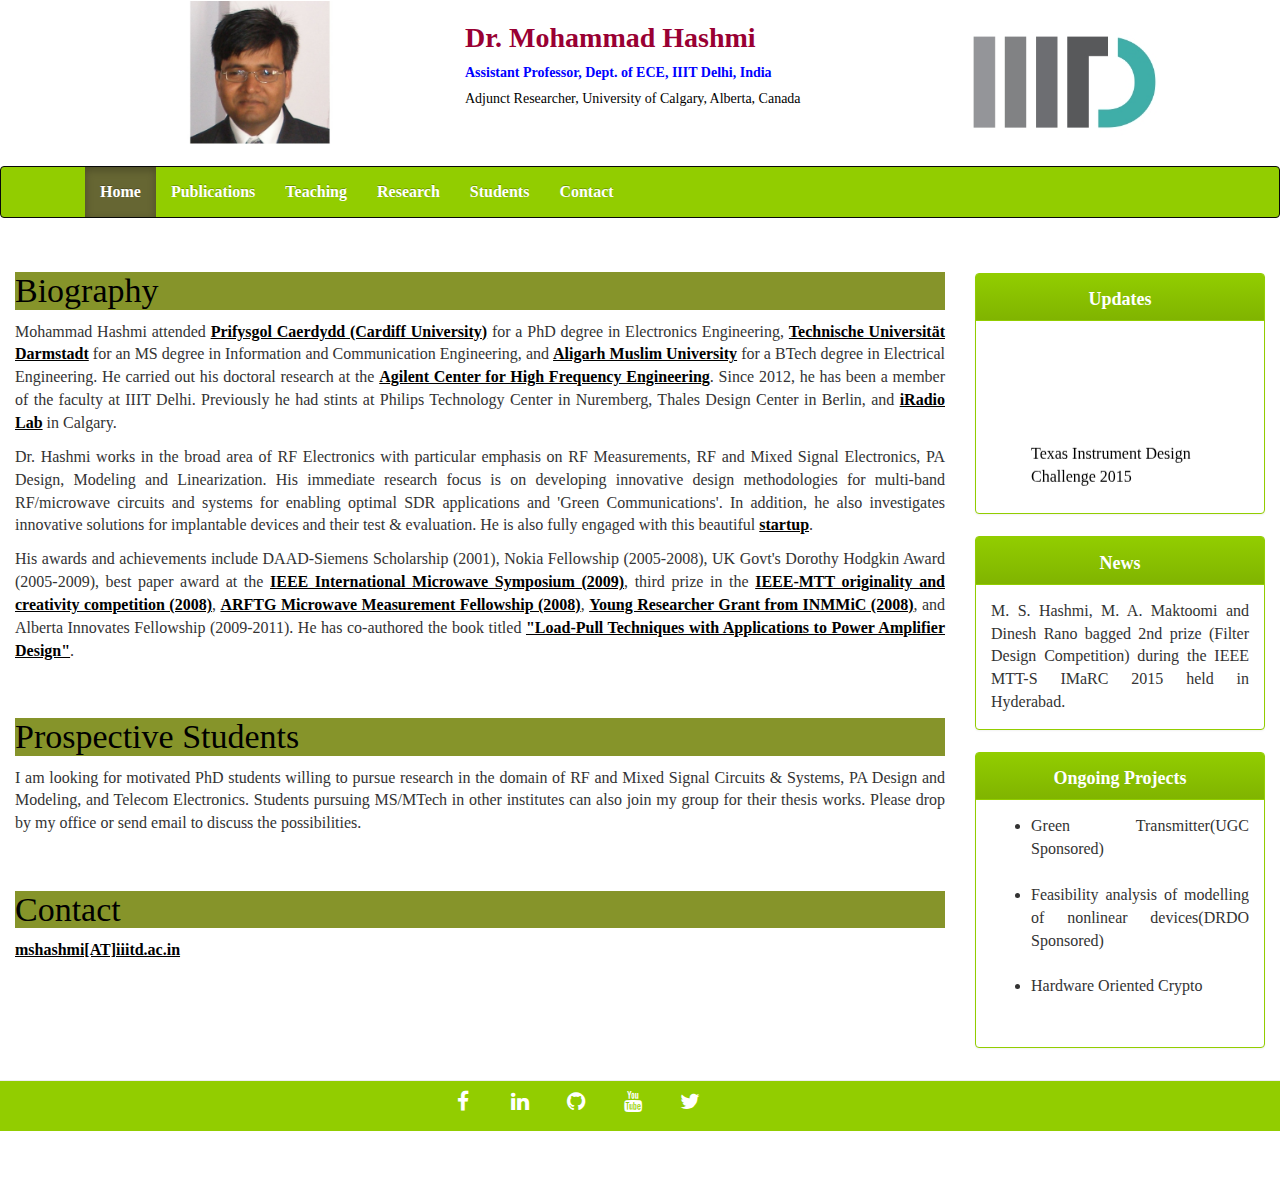
==== commit 7b5be26c: "removed bullets" ====
--- a/index.html
+++ b/index.html
@@ -88,7 +88,16 @@
                     <h3 class="panel-title" align="center"><span class="label">Updates</span></h3>
                 </div>
                 <div class="panel-body">
-                    <a href="#" target="_blank"><marquee behavior="scroll" direction="up" style="height:155px;"><font color="black">Texas Instrument Design Challenge 2015<br><br><br>Second Prize at IMaRC <br><br><br>Workshop Organisation at IMaRC</font></marquee> </a>
+                    <a href="#" target="_blank"><marquee behavior="scroll" direction="up" style="height:155px;"><font color="black">
+                    <ul class="nobull">
+                        <li>Texas Instrument Design Challenge 2015</li>
+                        <br>
+                        <li>Second Prize at IMaRC </li>
+                        <br>
+                        <li>Workshop Organisation at IMaRC</li>
+                        <br>
+                    </ul>
+                </font></marquee> </a>
                 </div>
             </div>
             <div class="panel panel-primary">
--- a/css/mystyles.css
+++ b/css/mystyles.css
@@ -148,4 +148,8 @@
   color: white;
   background:  black;
   border-radius: 5px;
+}
+
+.nobull{
+  list-style-type: none;
 }